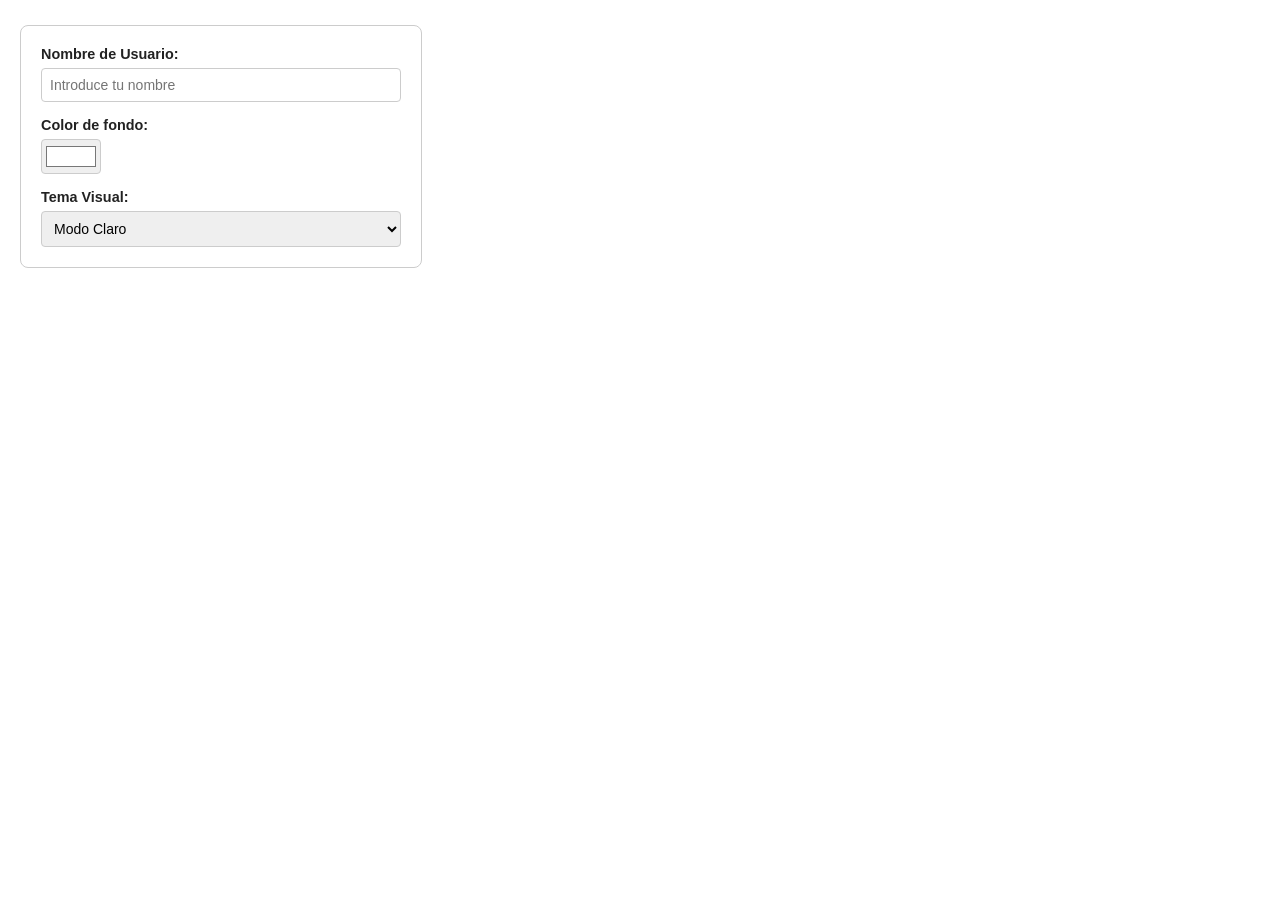
==== index.html @ 26e08328 "feat: add initial UI structure, styles, and dynamic welcome script for Guardian interface" ====
<!DOCTYPE html>
<html lang="es">

<head>
    <meta charset="UTF-8">
    <meta name="viewport" content="width=device-width, initial-scale=1.0">
    <title>Guardian Interfaz</title>
    <link rel="stylesheet" href="style.css">
    <script src="script.js" defer></script>
</head>

<body class="tema-claro">
    <!-- Parte 1: Contenedor vacío para bienvenida dinámica -->
    <div id="contenedor-bienvenida"></div>

    <!-- Parte 2: Formulario de configuración -->
    <form id = "formulario-configuracion">
        <div class = "campo-formulario">
            <label for = "nombre-usuario">Nombre de Usuario:</label>
            <input type ="text" id = "nombre-usuario" name ="nombreUsuario" placeholder ="Introduce tu nombre"></imput>
        </div>

        <div class="campo-formulario">
            <label for="selector-color">Color de fondo:</label>
            <input type="color" id="selector-color" name="selectorColor" value="#ffffff">
        </div>

        <div class="campo-formulario">
            <label for="selector-tema">Tema Visual:</label>
            <select id="selector-tema" name="selectorTema">
                <option value="claro">Modo Claro</option>
                <option value="oscuro">Modo Oscuro</option>
            </select>
        </div>
    </form>
</body>

</html>
---- style.css ----
body {
    font-family: Arial, sans-serif;
    margin: 20px;
    transition: background-color 0.2s ease, color 0.2s ease;
}

/* Clases predefinidas de temas para el body (Criterio c) */
body.tema-claro {
    background-color: #ffffff;
    color: #222222;
}

body.tema-oscuro {
    background-color: #1e1e2f;
    color: #f1f1f1;
}

#contenedor-bienvenida {
    margin-bottom: 25px;
}

/* Estilos para el formulario y sus controles */
form {
    max-width: 360px;
    padding: 20px;
    border: 1px solid #ccc;
    border-radius: 8px;
    display: flex;
    flex-direction: column;
    gap: 15px;
}

body.tema-oscuro form {
    border-color: #444;
    background-color: #2a2a3d;
}

.campo-formulario {
    display: flex;
    flex-direction: column;
    gap: 6px;
}

.campo-formulario label {
    font-weight: bold;
    font-size: 0.9em;
}

.campo-formulario input[type="text"],
.campo-formulario select {
    padding: 8px;
    border: 1px solid #ccc;
    border-radius: 4px;
    font-size: 14px;
}

body.tema-oscuro .campo-formulario input[type="text"],
body.tema-oscuro .campo-formulario select {
    background-color: #1e1e2f;
    color: #f1f1f1;
    border-color: #555;
}

.campo-formulario input[type="color"] {
    width: 60px;
    height: 35px;
    padding: 2px;
    border: 1px solid #ccc;
    border-radius: 4px;
    cursor: pointer;
}
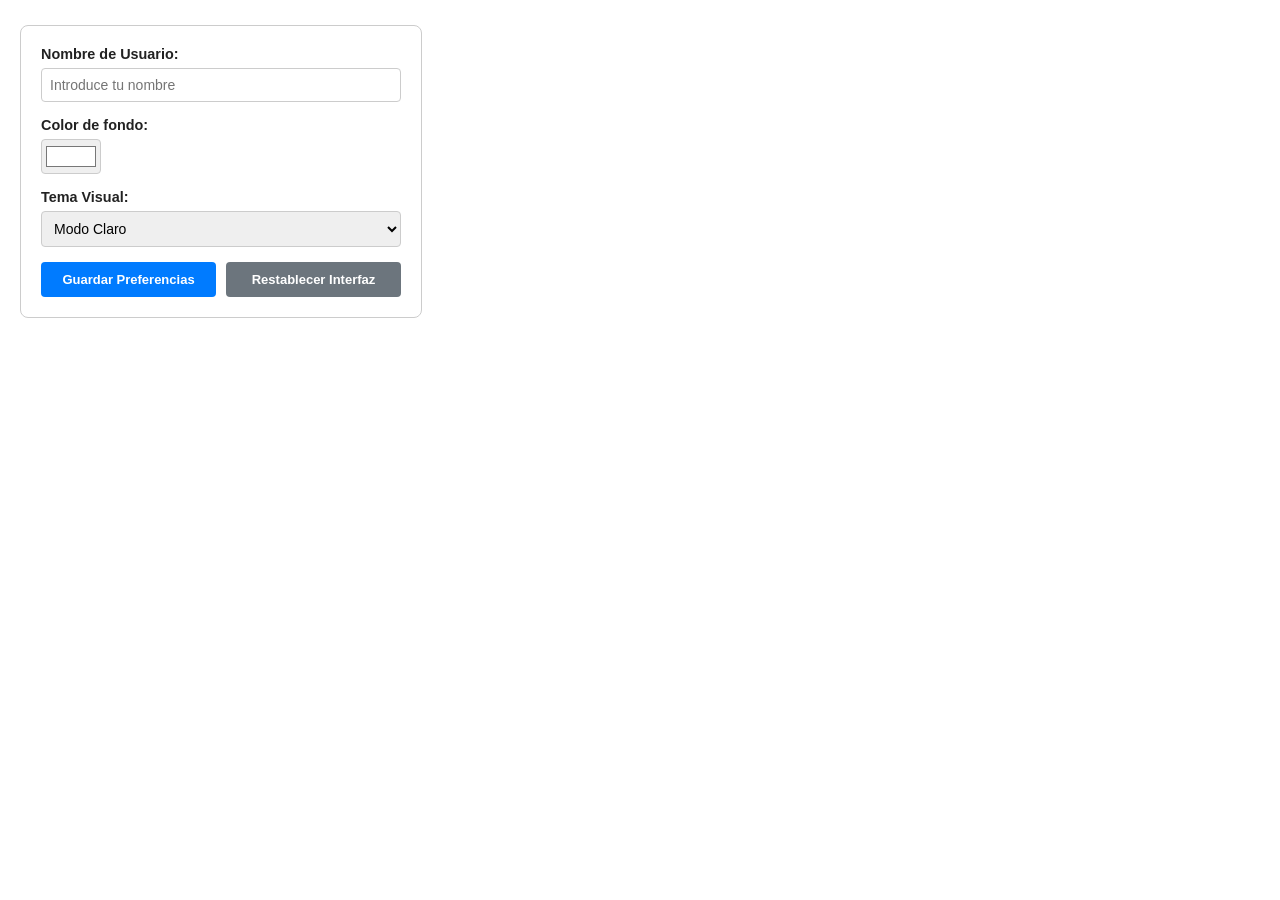
==== commit 3878239a: "Implementacion completa de la aplicacion y configuracion de GitHub Pages" ====
--- a/index.html
+++ b/index.html
@@ -13,24 +13,30 @@
     <!-- Parte 1: Contenedor vacío para bienvenida dinámica -->
     <div id="contenedor-bienvenida"></div>
 
-    <!-- Parte 2: Formulario de configuración -->
-    <form id = "formulario-configuracion">
-        <div class = "campo-formulario">
-            <label for = "nombre-usuario">Nombre de Usuario:</label>
-            <input type ="text" id = "nombre-usuario" name ="nombreUsuario" placeholder ="Introduce tu nombre"></imput>
+    <!-- Parte 2 y 3: Formulario -->
+    <form id="formulario">
+        <div class="campo-formulario">
+            <label for="nombre-usuario">Nombre de Usuario:</label>
+            <input type="text" id="nombre-usuario" placeholder="Introduce tu nombre">
         </div>
 
         <div class="campo-formulario">
-            <label for="selector-color">Color de fondo:</label>
-            <input type="color" id="selector-color" name="selectorColor" value="#ffffff">
+            <label for="color-fondo">Color de fondo:</label>
+            <input type="color" id="color-fondo" value="#ffffff">
         </div>
 
         <div class="campo-formulario">
-            <label for="selector-tema">Tema Visual:</label>
-            <select id="selector-tema" name="selectorTema">
+            <label for="tema-visual">Tema Visual:</label>
+            <select id="tema-visual">
                 <option value="claro">Modo Claro</option>
                 <option value="oscuro">Modo Oscuro</option>
             </select>
+        </div>
+
+        <!-- Botones de acción -->
+        <div class="contenedor-botones">
+            <button type="submit" id="btn-guardar">Guardar Preferencias</button>
+            <button type="button" id="btn-restablecer">Restablecer Interfaz</button>
         </div>
     </form>
 </body>
--- a/style.css
+++ b/style.css
@@ -68,4 +68,62 @@
     border: 1px solid #ccc;
     border-radius: 4px;
     cursor: pointer;
-}+}
+
+/* Contenedor de botones */
+.contenedor-botones {
+    display: flex;
+    gap: 10px;
+}
+
+/* Estilos para el botón principal de Guardar Preferencias */
+#btn-guardar {
+    flex: 1;
+    padding: 10px 12px;
+    background-color: #007bff;
+    color: #ffffff;
+    font-weight: bold;
+    font-size: 13px;
+    border: none;
+    border-radius: 4px;
+    cursor: pointer;
+    transition: background-color 0.2s ease;
+}
+
+#btn-guardar:hover {
+    background-color: #0056b3;
+}
+
+body.tema-oscuro #btn-guardar {
+    background-color: #3d7eff;
+}
+
+body.tema-oscuro #btn-guardar:hover {
+    background-color: #265ecb;
+}
+
+/* Estilos para el botón secundario de Restablecer Interfaz */
+#btn-restablecer {
+    flex: 1;
+    padding: 10px 12px;
+    background-color: #6c757d;
+    color: #ffffff;
+    font-weight: bold;
+    font-size: 13px;
+    border: none;
+    border-radius: 4px;
+    cursor: pointer;
+    transition: background-color 0.2s ease;
+}
+
+#btn-restablecer:hover {
+    background-color: #5a6268;
+}
+
+body.tema-oscuro #btn-restablecer {
+    background-color: #4e555b;
+}
+
+body.tema-oscuro #btn-restablecer:hover {
+    background-color: #383d41;
+}
